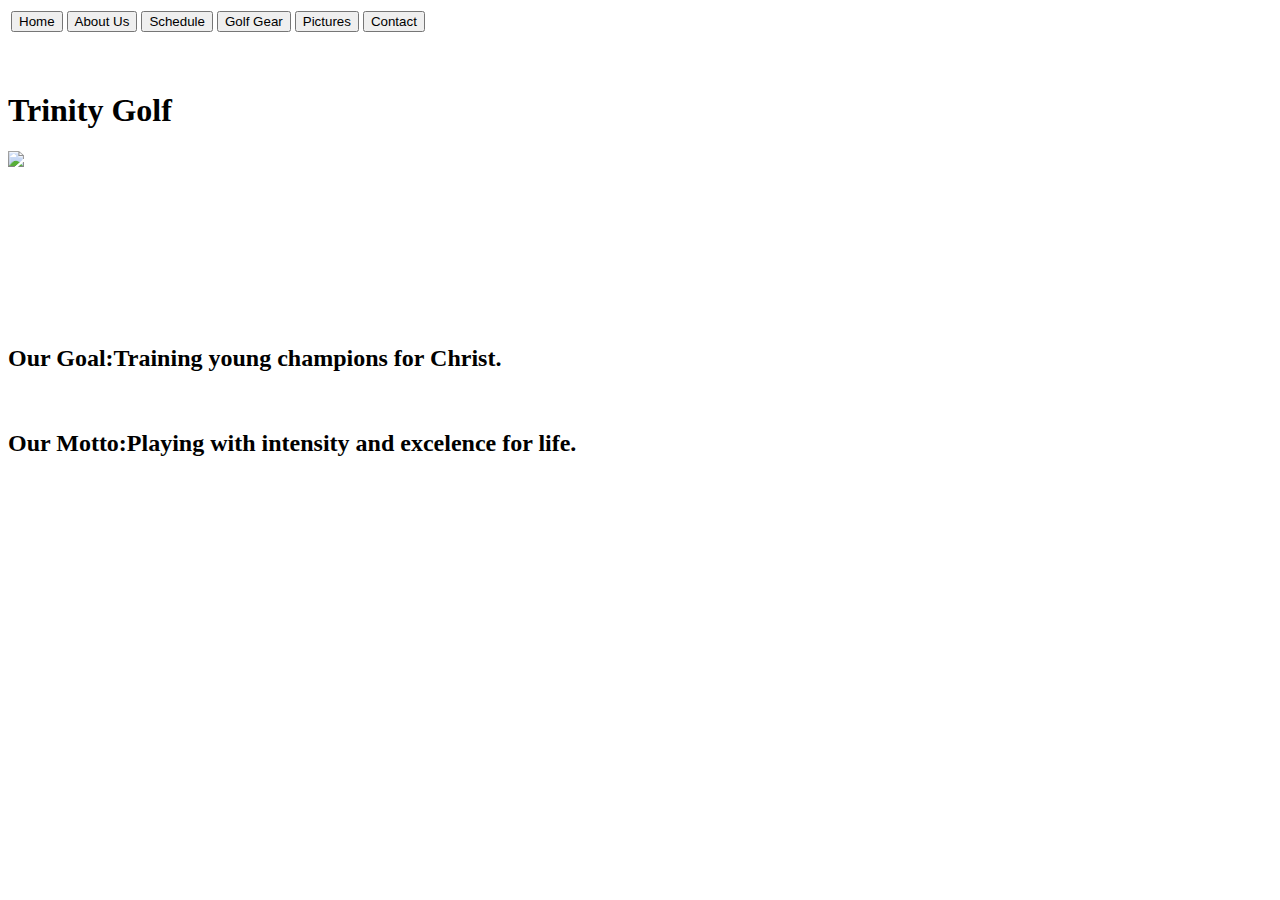
==== index.html @ 82b1d3d8 "Create index.html" ====
<!DOCTYPE html>
<html>
    <head>
        <title>Home</title>
        <link rel="stylesheet" type="text/css" href="style.css">
    </head>
<body>

<div class="menu">
<table class="sticky" border="0">
    
        <tr>
            <th class="bttn1"><a href="index.html"><button>Home</button></a>  </th>
        	<th class="bttn1"><a href="about.html"><button>About Us</button></a>  </th>
        	<th class="bttn1"><a href="schedule.html"><button>Schedule</button></a> </th>
            <th class="bttn1"><a href="gear.html"><button>Golf Gear</button></a>  </th>
        	<th class="bttn1"><a href="pic.html"><button>Pictures</button></a>  </th>
        	<th class="bttn1"><a href="contact.html"><button>Contact</button></a>  </th>
        </tr>

</table> 
    <br>
    <br>
      
      
       
       <h1>Trinity Golf</h1>
            
       
         </head>
    
      <body>
     
     <img src="http://gdurl.com/pQ-T">
     <div class="vid1">
     <video autoplay width="500">
  <source src="http://gdurl.com/lUfZ" type="video/mp4">
  Your browser does not support the video tag.
    </video>
   
   </div>
     
   
  <h2>Our Goal:Training young champions for Christ.</h3>
    <br>
   <h2> Our Motto:Playing with intensity and excelence for life.</h3>
 
    
    </div>
</html>
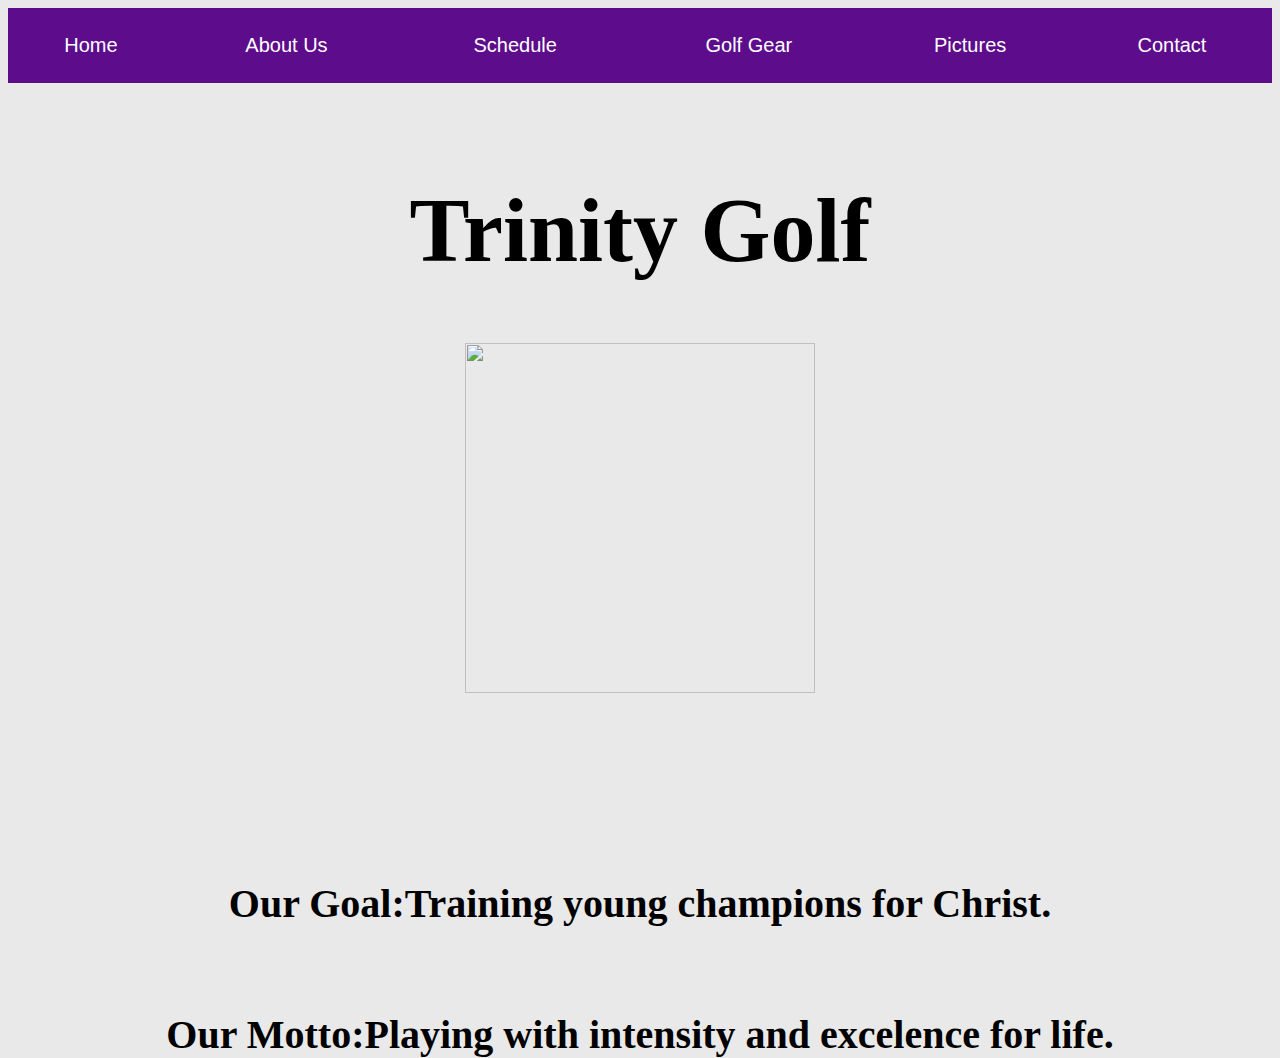
==== commit 5dbe39ad: "Update index.html" ====
--- a/index.html
+++ b/index.html
@@ -33,7 +33,7 @@
      
      <img src="http://gdurl.com/pQ-T">
      <div class="vid1">
-     <video autoplay width="500">
+     <video width="500" autoplay>
   <source src="http://gdurl.com/lUfZ" type="video/mp4">
   Your browser does not support the video tag.
     </video>
--- a/style.css
+++ b/style.css
@@ -0,0 +1,277 @@
+div.menu{
+    width: 100%;
+    margin: 0;
+    border: none;
+    padding: 0px;
+    background-color: #5d0c8c;
+    height: 75px;
+    top: 0;
+    left: 0;
+    max-height: 80px;
+}
+
+div.page{
+    position:fixed;
+    width:100%;
+    height:100%;
+    top:20px;
+    left:0px;
+    background-image:url("http://www.tcalions.com/wp-content/uploads/2018/01/21641142_10214071657934289_8614516746974338602_o.jpg");
+    background-repeat: no-repeat;
+    background-size: 100% 100%;
+     
+    
+}
+
+div.t{
+    position:absolute;
+    top:300px;
+    z-index:100;
+    width: 80%;
+    left:10%;
+    height:910px;
+    
+    
+}
+
+table{
+    width: 100%;
+    margin: 0;
+    border: none;
+    padding: 0px;
+    background-color: inherit;
+    height: 75px;
+    top: 0;
+    left: 0;
+    max-height: 80px;
+    opacity:1;
+}
+table.sh{
+    width: 100%;
+    margin: 0;
+    border: none;
+    padding: 0px;
+    
+    height: 75px;
+    top: 0;
+    left: 0;
+    max-height: 80px;
+    
+    
+}
+
+table.sh:hover{
+    background-color: #5d0c8c;
+    font-size:26px;
+    transition: all.7s;
+   
+}
+
+div.bc{
+    background-color: 
+    opacity:;
+}
+
+th{
+    padding: 0px;
+    border: none;
+    background-color: inherit;
+}
+
+td{
+    font-size:22px;
+    color:white;
+    
+}
+
+button{
+    text-decoration: none;
+    width: 100%;
+    height: 100%;
+    border: none;
+    background-color: inherit;
+    color: white;
+    padding: 10px;
+    font-size: 20px;
+}
+
+button:hover{
+    background-color: white;
+    color: black;
+    transition: all.7s;
+    font-size: 20px;
+    height: 100%;
+}
+
+p.info{
+    font-size: 35px;
+    text-align: center;
+}
+
+img.coach{
+    width: 20%;
+    height: 20%;
+}
+
+p.center{
+    text-align: center;
+}
+
+img{
+    width: 350px;
+    height: 350px;
+}0
+
+img.class{
+    width: 450px;
+    height: 400;
+}
+
+img.size{
+    width: 500px;
+    height: 400px;
+}
+
+img.diff{
+    width: 325;
+    height: 350;
+}
+
+.size{
+    height: 300px;
+    width: 320;
+}
+
+.width{
+    width: 500px;
+}
+
+div.fontsize{
+    font-size: 25px;
+    text-align: center;
+}
+
+iframe.sweatshirt {
+    position:absolute;
+    top:15%;
+    left:0%;
+    width:50%;
+     height:900px;
+    
+}
+iframe {
+    padding:25px;
+}
+
+iframe.tshirt{
+    position:absolute;
+    top:15%;
+    left:50%;
+    width:50%;
+     height:900px;
+}
+
+iframe.hat{
+    position:absolute;
+    top:1%;
+    left:50%;
+    width:30%;
+    
+     height:900px;
+}
+
+html{
+    background-color:#E9E9E9;
+    font-family:"ZillaSlab-Medium";
+    }
+
+
+h1{
+    font-size:90px;
+    text-align:center;
+     }
+
+img{
+      display: block;
+    margin-left: auto;
+    margin-right: auto;
+   
+    }
+table.pics{
+    width:100%;
+    height:100px;
+    position:fixed;
+    margin:middle;
+    
+}
+
+img.pic1{
+    height:500px;
+    width:500px;
+    position:absolute;
+}
+    
+video.vid{
+    width:60%;
+    height:60%;
+     position:relative;
+    left:18%;
+    padding:20px;
+}
+    
+h2{
+    text-align:center;
+    font-size:40px;
+   }
+    
+div.vid1{
+    position: relative;
+    left: 475px;
+    top: 40px;
+}
+
+body.con {
+    background-image:url("http://www.tcalions.com/wp-content/uploads/2018/01/21641142_10214071657934289_8614516746974338602_o.jpg");
+    background-repeat: no-repeat;
+    background-size: 100% 100%;
+     
+}
+
+
+.potato {
+   color: white;
+}
+
+div.potato {
+   padding:20px;
+   color:black;
+    
+}
+div.potato {
+    width:100%;
+    margin:0;
+    border:none;
+    padding:15px;
+    background-color:#5d0c8c;
+    height:100px;
+    position:fixed;
+    top:0;
+    left:0;
+    max-height:10%;
+    }
+    
+.potato {
+    width:100%;
+    margin:0;
+    border:none;
+    padding:0px;
+    background-color:inherit;
+    height:100px;
+    position:fixed;
+    top:0;
+    left:0;
+    max-height:10%;
+    }
+
+
+
